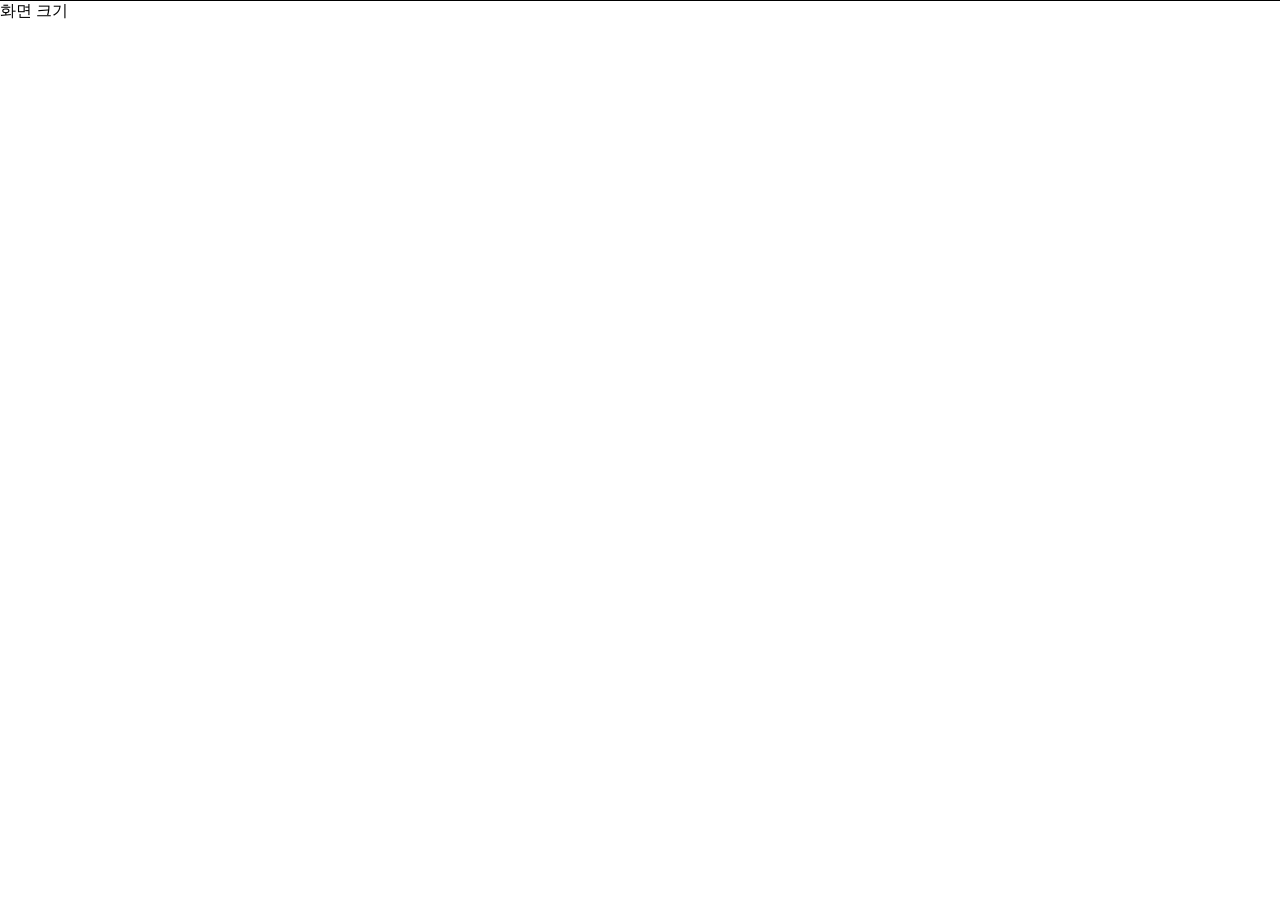
==== ex2/실습파일/index.html @ c9302210 "업로드" ====
<!DOCTYPE html>
<html lang="ko">
<head>
    <meta charset="UTF-8">
    <meta name="viewport" content="width=device-width, initial-scale=1.0">
    <title>반응형</title>
    <link rel="stylesheet" href="normal.css">
    <link rel="stylesheet" href="style.css">
</head>
<body>
    <div class="line1">
        <span class="width">화면 크기</span>
    </div>
</body>
</html>
---- ex2/실습파일/normal.css ----
body{margin: 0; padding: 0;}
ul,ul>li{margin: 0; list-style: none; padding: 0;}
p{margin: 0;}
h1,h2,h3,h4,h5,h6 {
    font-weight: normal;
    font-size: inherit;
    margin: 0;
}
a {
    color: inherit;
    text-decoration: none;
    display: block;
}
button {
    background-color: transparent;
    padding: 0;
    border: none; outline: none;
}
img {
    display: block;
}
---- ex2/실습파일/style.css ----
.line1 {
    border-top: 1px solid #000;
    position: relative;
}
.width {
    transform: translateX(50%);

}
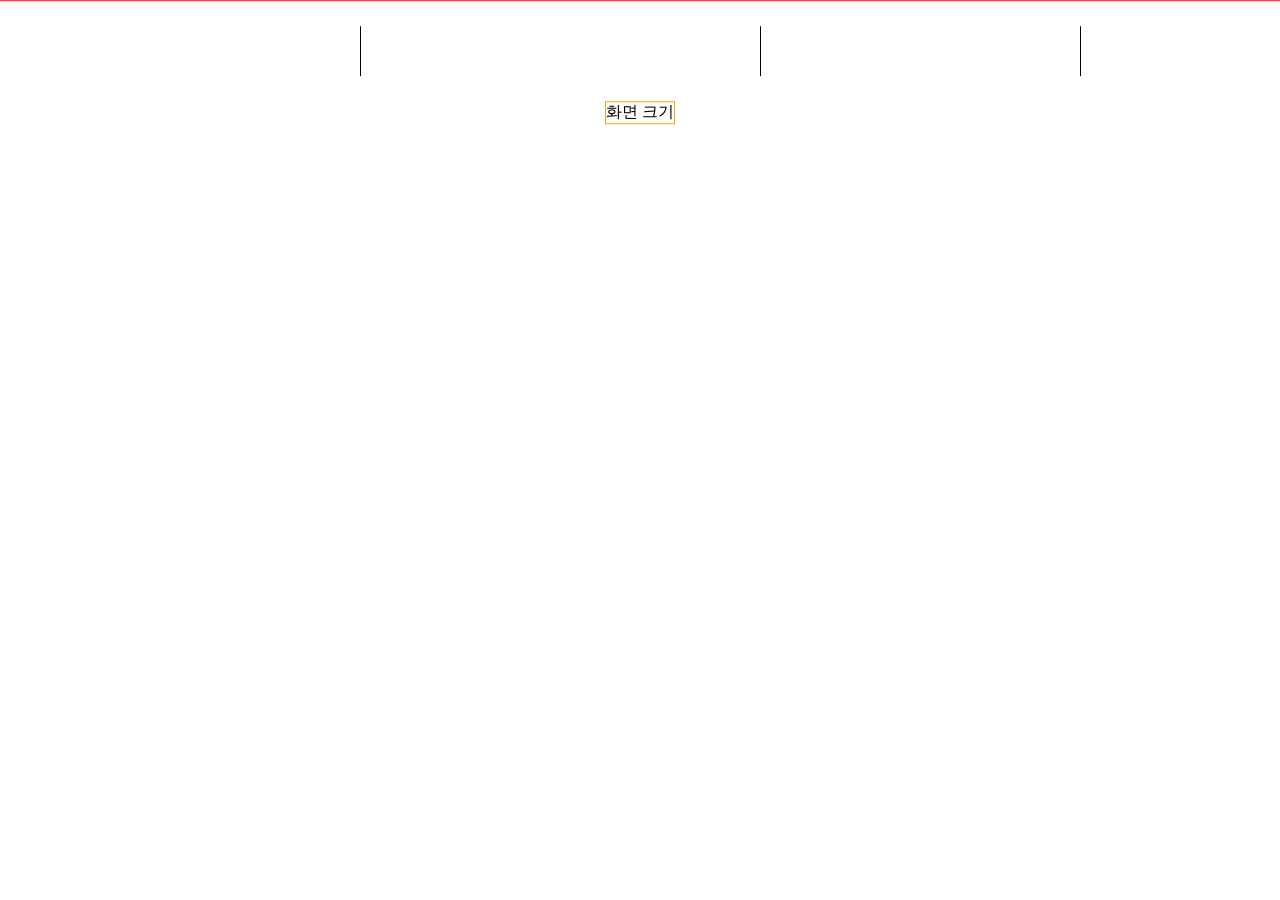
==== commit 790056f5: "실습파일" ====
--- a/ex2/실습파일/index.html
+++ b/ex2/실습파일/index.html
@@ -3,13 +3,21 @@
 <head>
     <meta charset="UTF-8">
     <meta name="viewport" content="width=device-width, initial-scale=1.0">
-    <title>반응형</title>
+    <title>반응형 실습파일</title>
     <link rel="stylesheet" href="normal.css">
     <link rel="stylesheet" href="style.css">
 </head>
 <body>
     <div class="line1">
         <span class="width">화면 크기</span>
+        <span class="h-ln h-ln1"></span>
+        <span class="h-ln h-ln2"></span>
+        <span class="h-ln h-ln3"></span>
+        <span class="h-ln h-ln4"></span>
+
+        <div class="box1"></div>
     </div>
+
+
 </body>
 </html>
--- a/ex2/실습파일/style.css
+++ b/ex2/실습파일/style.css
@@ -1,8 +1,32 @@
+/* body {border: 1px solid red;} */
 .line1 {
-    border-top: 1px solid #000;
+    border-top: 1px solid red;
     position: relative;
+    transform: translateY(25%);
 }
 .width {
-    transform: translateX(50%);
-
-}+    border: 1px solid orange;
+    position: absolute;
+    transform: translate(-50%, 100px);
+    left: 50%;
+}
+.h-ln1, .h-ln2, .h-ln3, .h-ln4 {
+    /* border: 1px solid green; */
+    position: absolute;
+    border-right: 1px solid #000;
+    height: 50px;
+    top: 50px;
+    transform: translateY(-50%);
+}
+.h-ln1 {
+    left: 360px;
+}
+.h-ln2 {
+    left: 760px;
+}
+.h-ln3 {
+    left: 1080px;
+}
+.h-ln4 {
+    left: 1440px;
+}
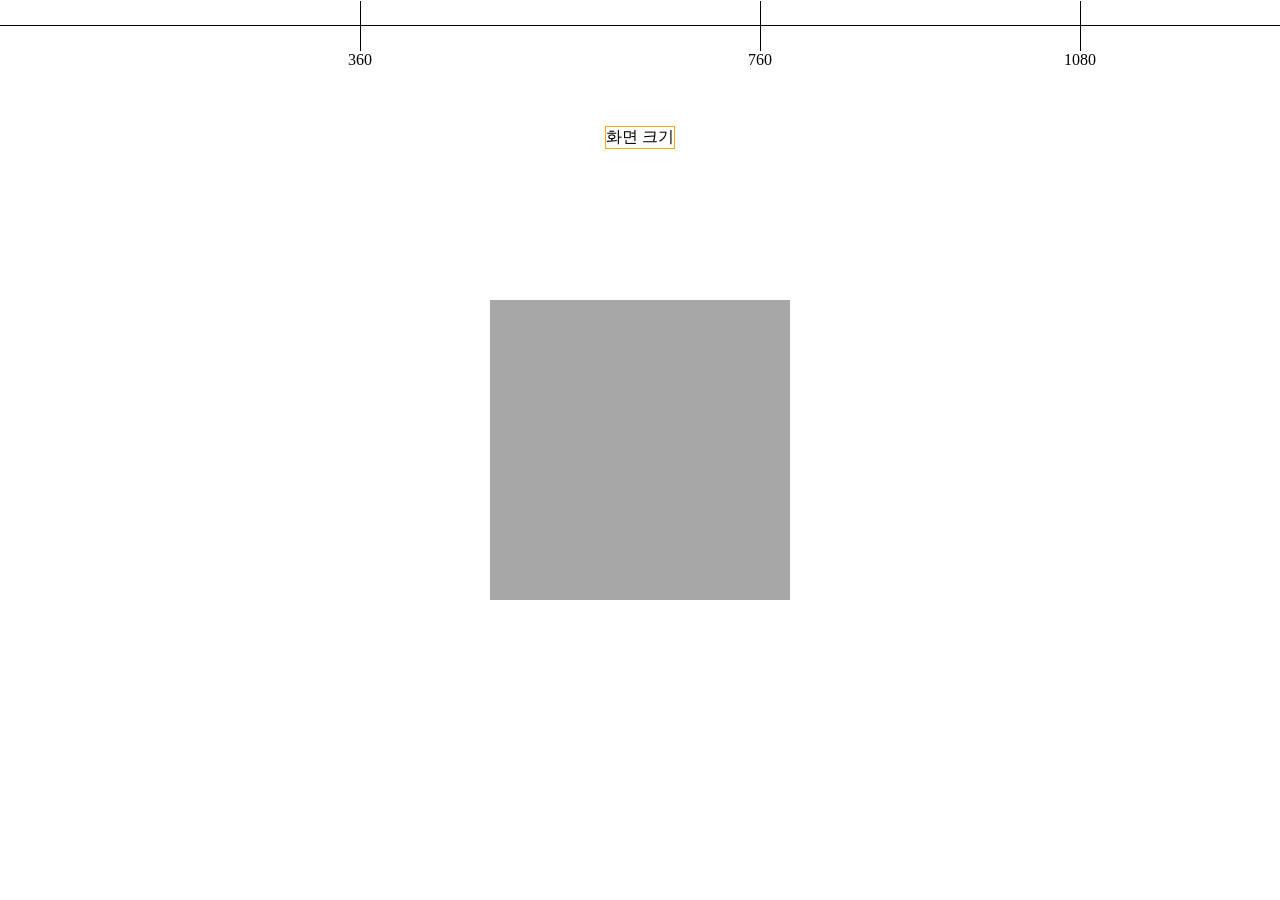
==== commit 449ce549: "실습파일" ====
--- a/ex2/실습파일/index.html
+++ b/ex2/실습파일/index.html
@@ -14,10 +14,9 @@
         <span class="h-ln h-ln2"></span>
         <span class="h-ln h-ln3"></span>
         <span class="h-ln h-ln4"></span>
+    </div>
 
         <div class="box1"></div>
-    </div>
-
-
+        <div class="box2"></div>
 </body>
 </html>
--- a/ex2/실습파일/style.css
+++ b/ex2/실습파일/style.css
@@ -1,8 +1,8 @@
 /* body {border: 1px solid red;} */
 .line1 {
-    border-top: 1px solid red;
+    border-top: 1px solid #000;
     position: relative;
-    transform: translateY(25%);
+    transform: translateY(25px);
 }
 .width {
     border: 1px solid orange;
@@ -11,11 +11,10 @@
     left: 50%;
 }
 .h-ln1, .h-ln2, .h-ln3, .h-ln4 {
-    /* border: 1px solid green; */
     position: absolute;
     border-right: 1px solid #000;
     height: 50px;
-    top: 50px;
+    top: 50%;
     transform: translateY(-50%);
 }
 .h-ln1 {
@@ -30,3 +29,43 @@
 .h-ln4 {
     left: 1440px;
 }
+.h-ln::after {
+    position: absolute;
+    top: 100%;
+    left: 50%;
+    transform: translatex(-50%);
+}
+.h-ln1::after {content: "360";}
+.h-ln2::after {content: "760";}
+.h-ln3::after {content: "1080";}
+.h-ln4::after {content: "1440";}
+.box1 {
+    width: 300px; height: 300px;
+    position: fixed;
+    background-color: #a7a7a7;
+    left: 50%; top: 50%;
+    transform: translate(-50%, -50%);
+    transition: 0.8s;
+}
+body {height: 100vh;}
+body:hover > .box1 {
+    transform: translate(-40%, -40%);
+}
+.box2 {
+    position: absolute;
+    width: 61px; height: 20px;
+    background-color: green;
+    top: 26px; left: 1441px;
+    transform: translatex(-50%);
+}
+.box2:hover {
+    transform: translateX(0);
+    /* position: absolute; */
+    /* left: 50%; */
+}
+
+@media screen and (max-width: 1080px) {
+    .box2 {
+        left: 1080px;
+    }    
+}
